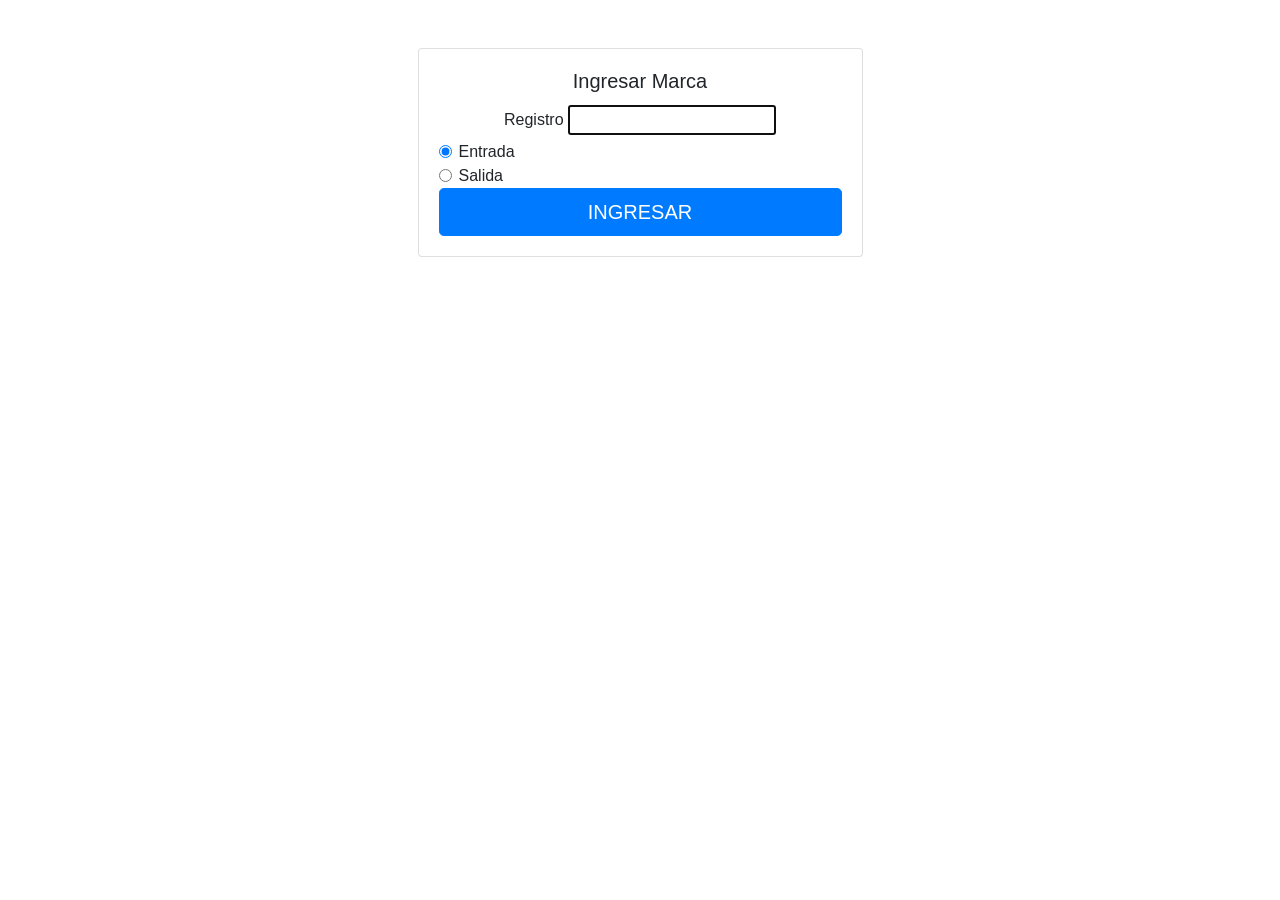
==== presentacion/ingMarca.html @ 343c10f1 "si se caga no me mates" ====
<!DOCTYPE html>
<html lang="en">
<head>
    <link rel="stylesheet" href="../estilos/estilo.css">
    <link rel="stylesheet" href="https://maxcdn.bootstrapcdn.com/bootstrap/4.5.0/css/bootstrap.min.css">    
    <script src="https://ajax.googleapis.com/ajax/libs/jquery/3.5.1/jquery.min.js"></script>
    <script src="https://cdnjs.cloudflare.com/ajax/libs/popper.js/1.16.0/umd/popper.min.js"></script>
    <script src="https://maxcdn.bootstrapcdn.com/bootstrap/4.5.0/js/bootstrap.min.js"></script> 
    <meta charset="UTF-8">
    <meta name="viewport" content="width=device-width, initial-scale=1.0">
    <title>Document</title>
</head>
<body>
        <div class="bg">
            <div class="container">
                <div class="row">
                  <div class="col-sm-9 col-md-7 col-lg-5 mx-auto">
                    <div class="card card-signin my-5">
                      <div class="card-body bg-transparent" >
                        <h5 class="card-title text-center">Ingresar Marca</h5>
                        <form class="form-signin">
                          <div class="form-label-group text-center">
                            <label for="reg">Registro</label>
                            <input type="text" id="reg" name="reg" required autofocus>
                            
                          </div>
                          <div class="form-check">
                            <input class="form-check-input" type="radio" name="tipo" id="tipo" value="0" checked>
                            <label class="form-check-label" for="tipo">
                              Entrada
                            </label>
                          </div>
                          <div class="form-check">
                            <input class="form-check-input" type="radio" name="tipo" id="tipo" value="1">
                            <label class="form-check-label" for="tipo">
                              Salida
                            </label>
                          </div>

                          <!-- <div class="custom-control custom-checkbox mb-3">
                            <input type="checkbox" class="custom-control-input" id="customCheck1">
                            <label class="custom-control-label" for="customCheck1">Remember password</label>
                          </div> -->
                          <button class="btn btn-lg btn-primary btn-block text-uppercase" type="submit">Ingresar</button>
                        </form>
                      </div>
                    </div>
                  </div>
                </div>
              </div>
        </div>
    </div>
</body>
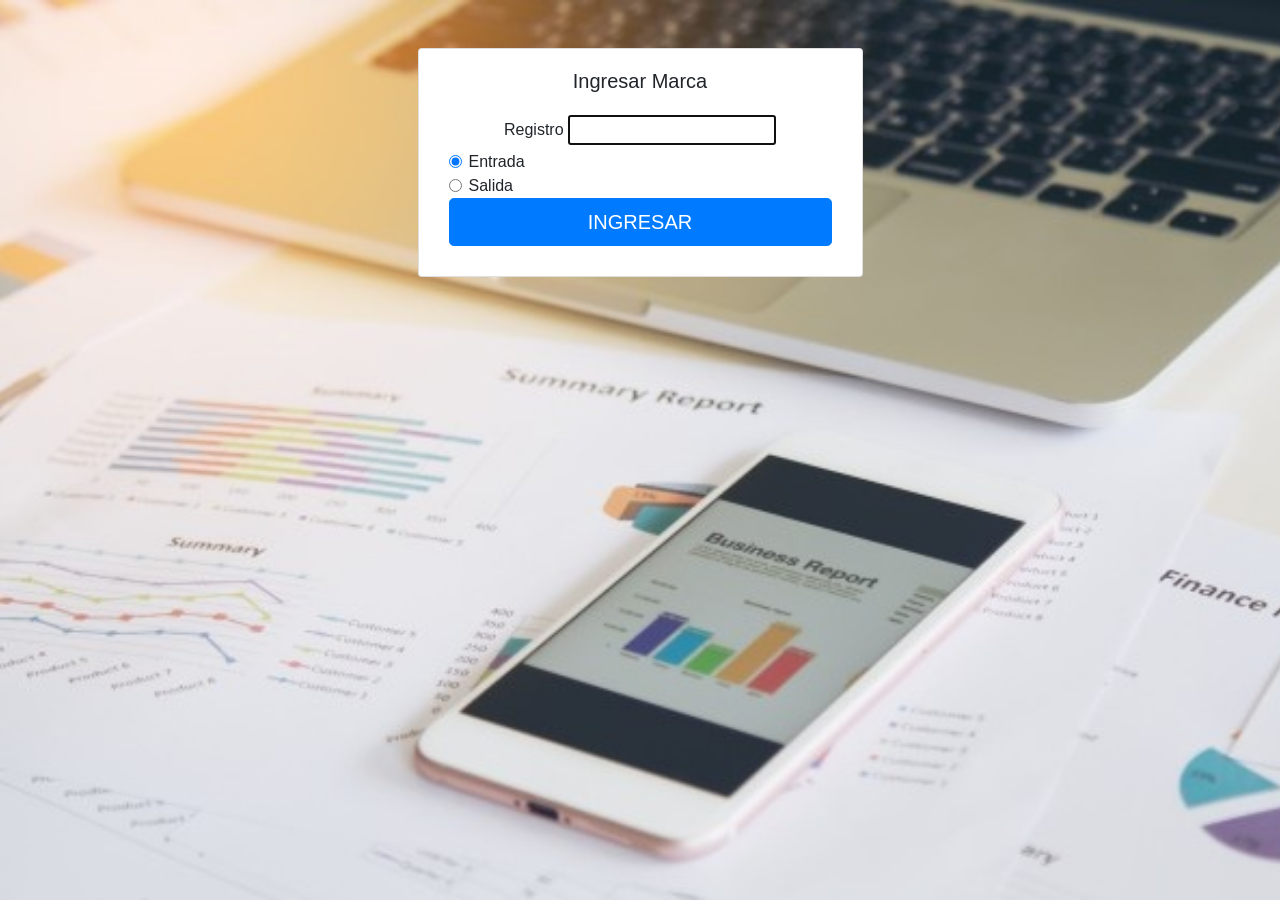
==== commit a36f45c0: "subo hasta las inconsistencias" ====
--- a/presentacion/ingMarca.html
+++ b/presentacion/ingMarca.html
@@ -8,7 +8,7 @@
     <script src="https://maxcdn.bootstrapcdn.com/bootstrap/4.5.0/js/bootstrap.min.js"></script> 
     <meta charset="UTF-8">
     <meta name="viewport" content="width=device-width, initial-scale=1.0">
-    <title>Document</title>
+    <title>Registro Personal</title>
 </head>
 <body>
         <div class="bg">
@@ -18,11 +18,10 @@
                     <div class="card card-signin my-5">
                       <div class="card-body bg-transparent" >
                         <h5 class="card-title text-center">Ingresar Marca</h5>
-                        <form class="form-signin">
+                        <form class="form-signin" method="POST" action="ingresarM.php">
                           <div class="form-label-group text-center">
                             <label for="reg">Registro</label>
-                            <input type="text" id="reg" name="reg" required autofocus>
-                            
+                            <input type="text" id="reg" name="reg" required autofocus>                            
                           </div>
                           <div class="form-check">
                             <input class="form-check-input" type="radio" name="tipo" id="tipo" value="0" checked>
--- a/estilos/estilo.css
+++ b/estilos/estilo.css
@@ -0,0 +1,36 @@
+body, html {
+    height: 100%;
+}
+.bg {
+    /* The image used */
+    background-image: url("../img/fondo2.jpg");
+  
+    /* Half height */
+    height: 100%;
+  
+    /* Center and scale the image nicely */
+    background-position: center;
+    background-repeat: no-repeat;
+    background-size: cover;
+}
+form {
+    padding: 10px;
+    position: relative;
+}
+/* /* form:before {
+    content: ' ';
+    display: block;
+    position: absolute;
+    left: 0;
+    top: 0;
+    width: 100%;
+    height: 100%;
+    opacity: 0.102;
+    background-color: rgb(0,0,0);
+}
+form label {
+    position: relative;
+} 
+form input[type="text"] input[type="radio"]{
+    background: transparent;
+  } */
